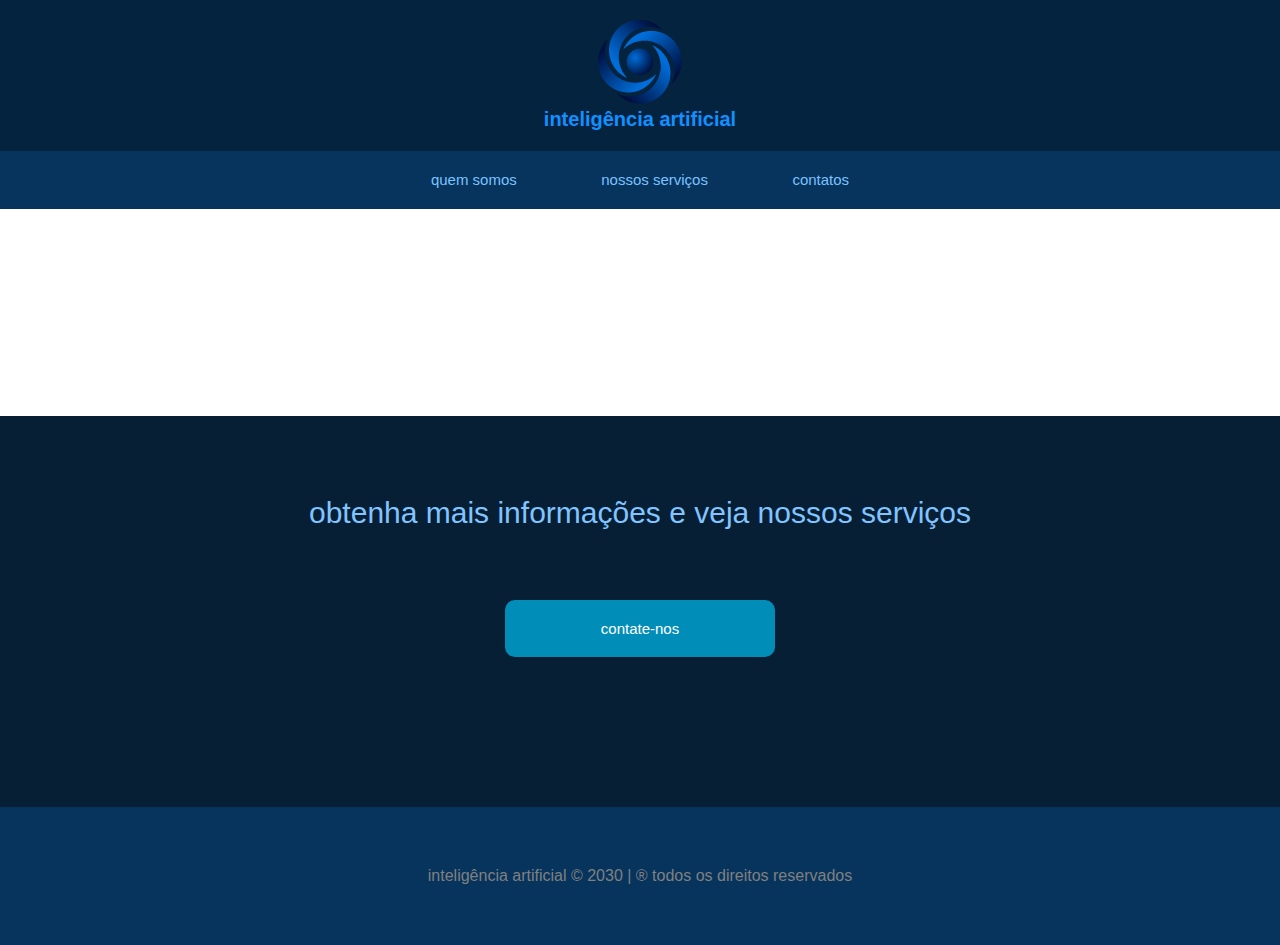
==== servicos.html @ 338a5d53 "ajustando o html do serviço.html" ====
<!DOCTYPE html>
<html lang="en">

<head>
    <meta charset="UTF-8">
    <meta name="viewport" content="width=device-width, initial-scale=1.0">
    <title>Document</title>
    <link rel="shortcut icon" href="./images/logo_empresa.png" type="image/png">
    <link rel="stylesheet" href="stylesheet.css">
</head>

<body>
    <!--cabeçalho-->
    <header class="cabecalho">
        <a href="">
            <img src="./images/logo_empresa.png" alt="inteligência artifical">
            <h3>inteligência artificial</h3>
        </a>
    </header>
    <!--navegador-->
    <nav class="navegador">
        <a href="index.html">quem somos</a>
        <a href="servicos.html">nossos serviços</a>
        <a href="contatos.html">contatos</a>
    </nav>

    <section class="serv">

        <h1 class="texto-centro">os nossos serviços</h1>

        <article>
            <h3>soluções inovadoras para sua empresa</h3>
            
            <ul>
                <li>desenhamos novas soluções para aumento da produtividade</li>
                <li>aumentamos a performace dos colaboradores</li>
                <li>incremento garantido de 20% garantido a empresa </li>
            </ul>
        
        </article>
    </section>

    <article>

    <h3>projetamos o futuro do seu négocio</h3>
    <ol>
        <li>pensamos na melhor solução</li>
        <li>desenvolvemos o produto em parceria</li>
        <li>aplicamos a solução na empresa</li>
        <li>fazemos a monitorização do pŕojeto</li>
    </ol>
    </article>
    <!--serviços ou contatos-->
    <section class="cs">
        <p>obtenha mais informações e veja nossos serviços</p>
        <div class="botao">
            <a href="contatos.html">contate-nos</a>
        </div>
    </section>

    <footer>
        inteligência artificial &copy; 2030 | &reg; todos os direitos reservados
    </footer>
</body>

</html>
---- stylesheet.css ----
*{
    padding: 0;
    margin: 0;
}
body{
    font-family: Arial, Helvetica, sans-serif;
    color: white;
}
/*-----------------------------------------*/
.texto-centro{
    text-align: center;
}

.margem-cima{
    margin-top: 40px;
}
/*---------------------------------------*/
.cabecalho{
    text-align: center;
    padding: 20px;
    background-color: #04233f;
}
.cabecalho h3{
    font-weight: 600;
    font-size: 20px;
    color: #1190ff;
}

.cabecalho a{
    text-decoration: none;
}
/*----------------------------------------------------------*/
.navegador{
    text-align: center;
    padding: 20px;
    background-color: #06345d;
}

.navegador a{
    text-decoration: none;
    font-size: 15px;
    margin: 0px 40px;
    color: #7cc2ff;
    transition: 0.11s;
}
.navegador a:hover{
    color: white;
    font-size: 17px;
}

.qs{
    background-color: #05192a;
    overflow: auto;
}

.qs .servico{
    float: center;
    margin: 60px auto;
    background-color: #061f35;
    width: 50%;
    border-radius: 10px;
    padding: 50px;
    text-align: center;
    color: #81c4ff;
    font-family: 'Courier New', Courier, monospace;
}

.qs .icon{
    margin-bottom: 20px;
}

.qs .servico-realce{
    color: white;
    font-weight: bold;
}

footer{
    background-color: #06345d;
    text-align: center;
    padding: 60px;
    color:gray;
}
.cs{
    font-size: 30px;
    background-color:#061f35;
    padding: 80px;
    text-align: center;
    color: #81c4ff;
}

.cs .botao{
    padding: 60px;
    text-align: center;
}

.botao a{
    font-size: 15px;
    display: block;
    max-width: 150px;
    text-decoration: none;
    background-color: #008eb9;
    padding: 20px 60px;
    margin: 10px auto;
    border-radius: 10px;
    color:white;
    transition: 0.2s;
}

.botao a:hover{
    background-color: black;
    font-size: 20px;
}
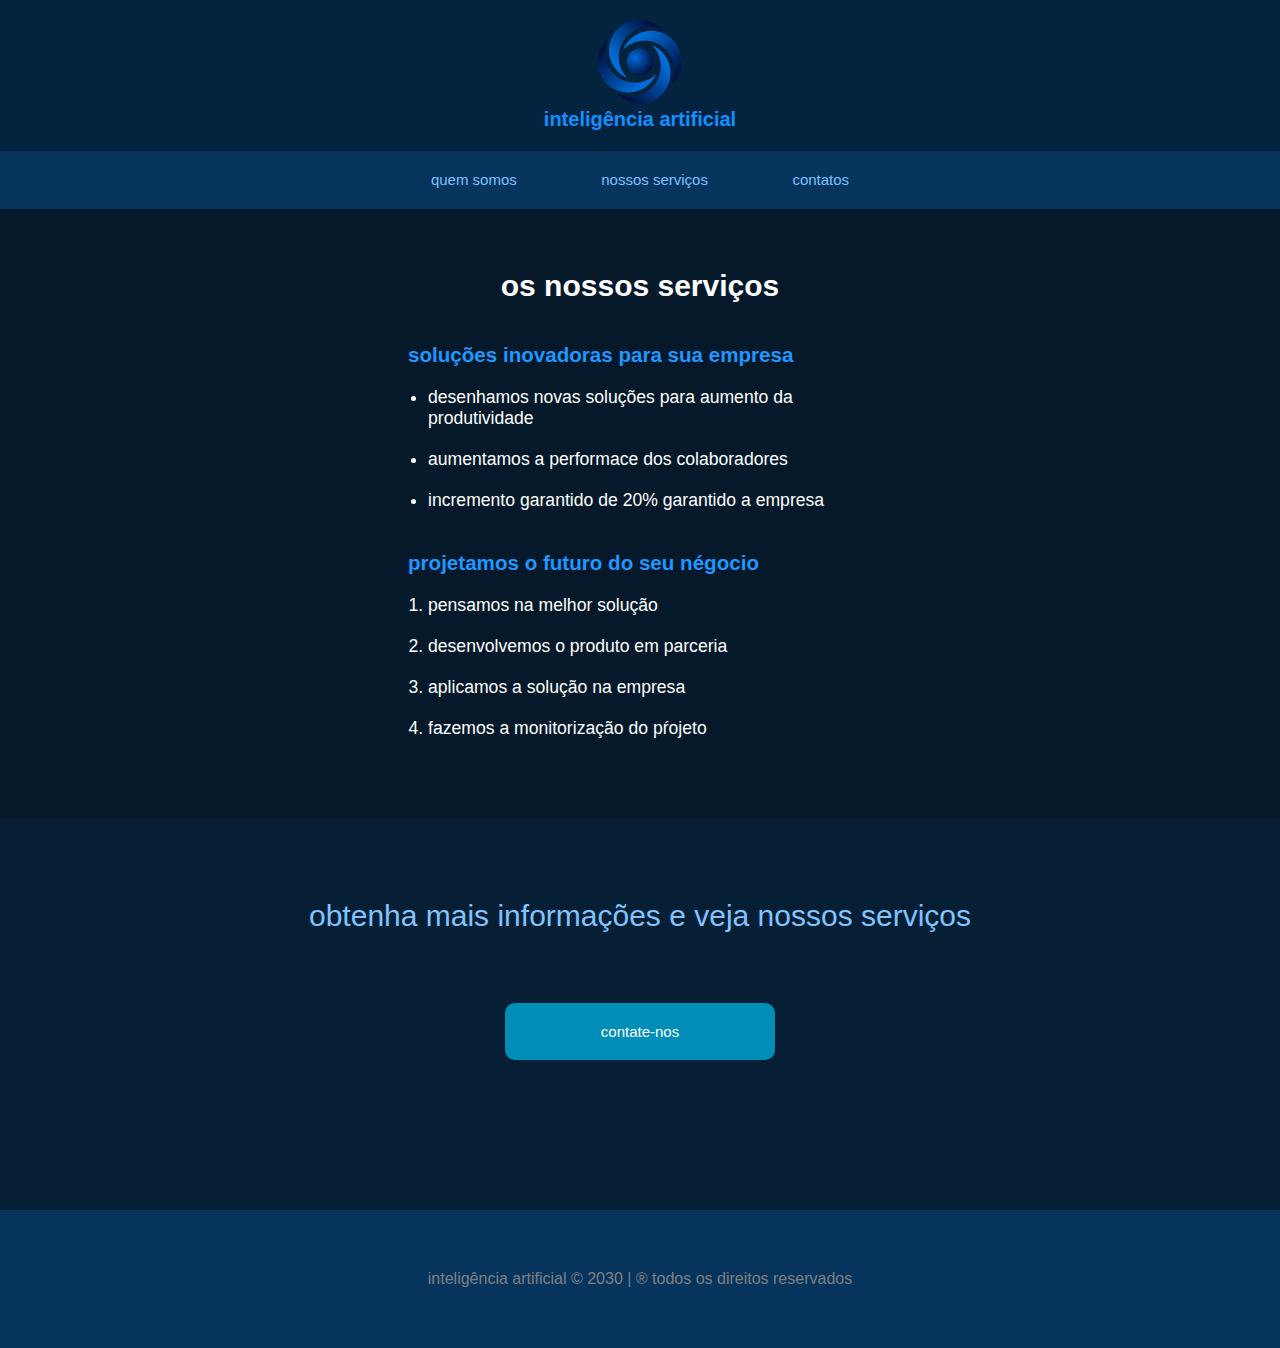
==== commit 80394521: "concluindo css dos serviços" ====
--- a/servicos.html
+++ b/servicos.html
@@ -38,18 +38,20 @@
             </ul>
         
         </article>
-    </section>
+
 
     <article>
 
-    <h3>projetamos o futuro do seu négocio</h3>
-    <ol>
-        <li>pensamos na melhor solução</li>
-        <li>desenvolvemos o produto em parceria</li>
-        <li>aplicamos a solução na empresa</li>
-        <li>fazemos a monitorização do pŕojeto</li>
-    </ol>
-    </article>
+        <h3>projetamos o futuro do seu négocio</h3>
+        <ol>
+            <li>pensamos na melhor solução</li>
+            <li>desenvolvemos o produto em parceria</li>
+            <li>aplicamos a solução na empresa</li>
+            <li>fazemos a monitorização do pŕojeto</li>
+        </ol>
+        </article>
+    </section>
+
     <!--serviços ou contatos-->
     <section class="cs">
         <p>obtenha mais informações e veja nossos serviços</p>
--- a/stylesheet.css
+++ b/stylesheet.css
@@ -110,4 +110,33 @@
     background-color: black;
     font-size: 20px;
 }
+/*parte da estilização de serviços*/
+.serv{
+    background-color: #05192a;
+    font-size: 1.1em;
+    padding: 60px;
+    overflow: auto;
+}
 
+.serv h1{
+    font-size: 30px;
+    margin-bottom: 20px;
+    color: white;
+}
+
+.serv h3{
+    color: #2097ff;
+    padding: 20px 0;
+}
+
+.serv article{
+    width: 40%;
+    float: center;
+    margin: auto;
+}
+
+.serv li{
+    margin-bottom: 20px;
+    margin-left: 20px;
+    color: white;
+}
